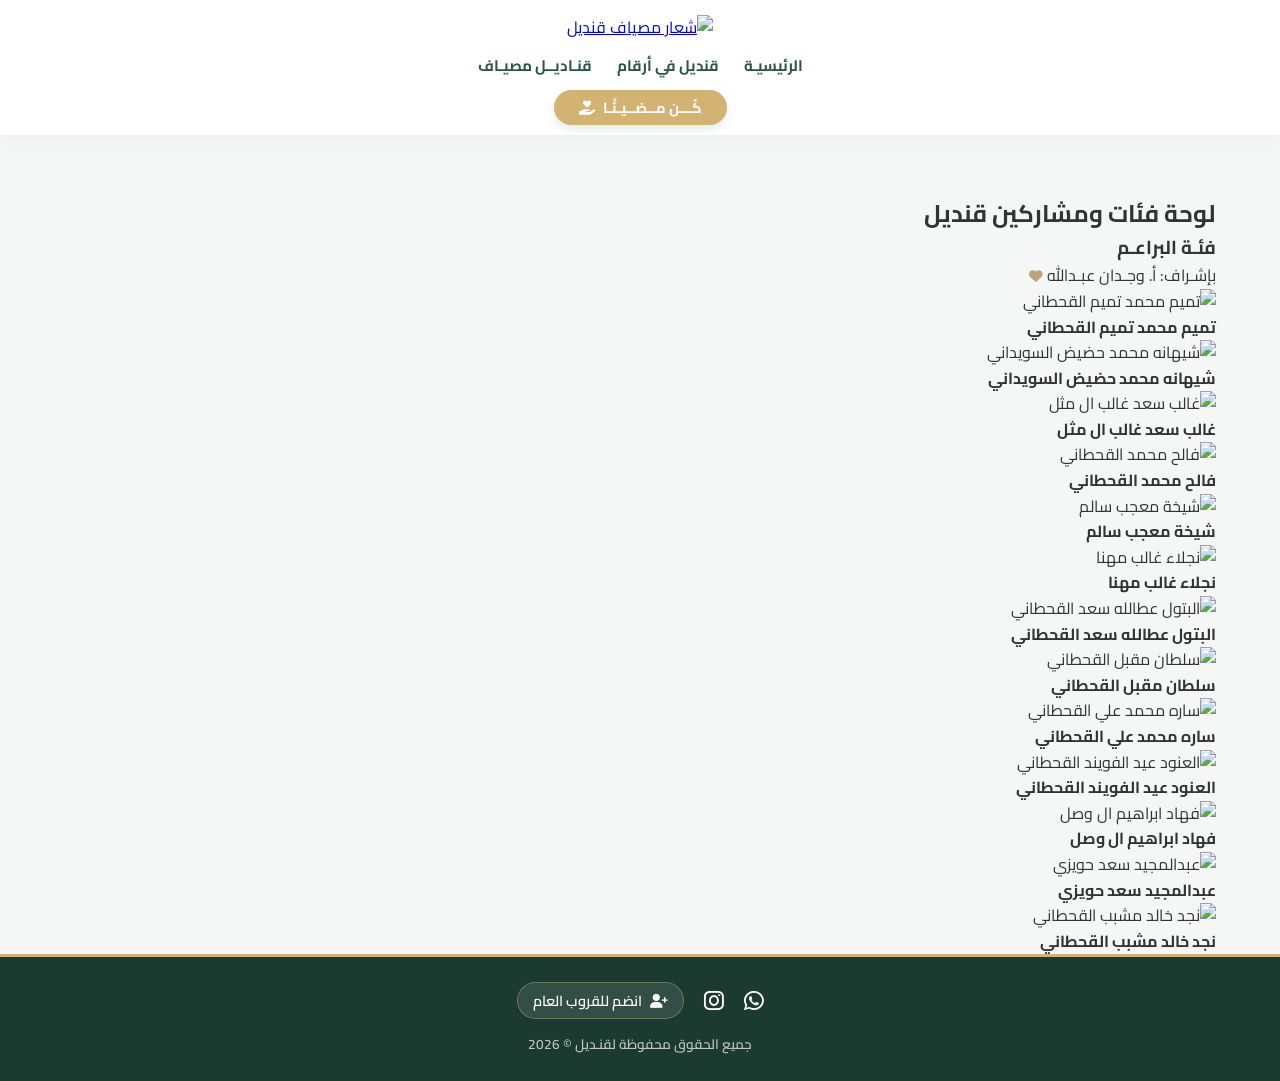
==== baraem.html @ bfb4e274 "Add files via upload" ====
<!DOCTYPE html>
<html lang="ar" dir="rtl">
<head>
    <meta charset="UTF-8">
    <meta name="viewport" content="width=device-width, initial-scale=1.0">
    <title>المشاركين - فئة البراعم</title>
    <link rel="stylesheet" href="styleq.css">
    <link rel="stylesheet" href="all.css">
    <link rel="stylesheet" href="https://cdnjs.cloudflare.com/ajax/libs/font-awesome/6.4.0/css/all.min.css">
    <link href="https://fonts.googleapis.com/css2?family=Cairo:wght@400;600;700;900&display=swap" rel="stylesheet">
</head>
<body>

    <header>
        <div class="container navbar">
        <!-- الشعار في الأعلى ليكون بالوسط تماماً -->
        <div class="nav-logo-row">
            <a href="index.html#hero">
                <img src="شفاف%20%20قنديل.png" alt="شعار مصياف قنديل" class="nav-logo">
            </a>
        </div>

        <!-- روابط التنقل تحت الشعار مباشرة -->
        <div class="nav-links-row">
            <nav>
                <ul class="nav-links">
                    <li><a href="index.html" title="الرئيسية"> الرئيسيـة </a></li>
                    <li><a href="index.html#stats">قنديل في أرقام</a></li>
                    <li><a href="all.html">قنـاديــل مصيـاف</a></li>
                </ul>
            </nav>
        </div>

        <!-- 3. زر كن مضيئاً بحجم صغير وملموم في الأسفل -->
        <div class="nav-bottom-row">
            <a href="IBAN.html" class="nav-support-btn">
                كُـــن مــضــيـئًـا <i class="fa-solid fa-hand-holding-heart"></i>
            </a>
        </div>

    </div>
    </header>

    <main class="participants-section">
        <div class="container">

            <div class="page-main-title">
                <h2>لوحة فئات ومشاركين قنديل</h2>
            </div>

            <div class="category-group-box">

                <div class="category-header">
                    <h3 class="category-title">فئـة البراعـم</h3>
                </div>

                <div class="supervisors-box">
                    <span class="supervisors-label">بإشـراف:</span>
                    <span class="supervisor-names">أ. وجـدان عبـدالله
                        <i class="fa-solid fa-heart" style="color: #bfa37a; font-size: 0.85rem; margin-left: 5px;"></i>
                    </span>
                </div>

                <div class="participants-grid">

                    <div class="participant-card">
                        <div class="participant-avatar-box">
                            <img src="تميم.png" class="participant-img" alt="تميم محمد تميم القحطاني">
                        </div>
                        <h4 class="participant-name">تميم محمد تميم القحطاني</h4>
                    </div>

                    <div class="participant-card">
                        <div class="participant-avatar-box">
                            <img src="شيهانه.png" class="participant-img" alt="شيهانه محمد حضيض السويداني">
                        </div>
                        <h4 class="participant-name">شيهانه محمد حضيض السويداني</h4>
                    </div>

                    <div class="participant-card">
                        <div class="participant-avatar-box">
                            <img src="غالب%20سعد.jpeg" class="participant-img" alt="غالب سعد غالب ال مثل">
                        </div>
                        <h4 class="participant-name">غالب سعد غالب ال مثل</h4>
                    </div>

                    <div class="participant-card">
                        <div class="participant-avatar-box">
                            <img src="فالح.png" class="participant-img" alt="فالح محمد القحطاني">
                        </div>
                        <h4 class="participant-name">فالح محمد القحطاني</h4>
                    </div>

                    <div class="participant-card">
                        <div class="participant-avatar-box">
                            <img src="شيخه%20معجب.jpeg" class="participant-img" alt="شيخة معجب سالم">
                        </div>
                        <h4 class="participant-name">شيخة معجب سالم</h4>
                    </div>

                    <div class="participant-card">
                        <div class="participant-avatar-box">
                            <img src="نجلاء%20غالب.png" class="participant-img" alt="نجلاء غالب مهنا">
                        </div>
                        <h4 class="participant-name">نجلاء غالب مهنا</h4>
                    </div>

                    <div class="participant-card">
                        <div class="participant-avatar-box">
                            <img src="البتـول.png" class="participant-img" alt="البتول عطالله سعد القحطاني">
                        </div>
                        <h4 class="participant-name">البتول عطالله سعد القحطاني</h4>
                    </div>

                    <div class="participant-card">
                        <div class="participant-avatar-box">
                            <img src="سلطان.jpeg" class="participant-img" alt="سلطان مقبل القحطاني">
                        </div>
                        <h4 class="participant-name">سلطان مقبل القحطاني</h4>
                    </div>

                    <div class="participant-card">
                        <div class="participant-avatar-box">
                            <img src="ساره.jpeg" class="participant-img" alt="ساره محمد علي القحطاني">
                        </div>
                        <h4 class="participant-name">ساره محمد علي القحطاني</h4>
                    </div>

                    <div class="participant-card">
                        <div class="participant-avatar-box">
                            <img src="العنود%20عيد.jpeg" class="participant-img" alt="العنود عيد الفويند القحطاني">
                        </div>
                        <h4 class="participant-name">العنود عيد الفويند القحطاني</h4>
                    </div>

                    <div class="participant-card">
                        <div class="participant-avatar-box">
                            <img src="فهاد.png" class="participant-img" alt="فهاد ابراهيم ال وصل">
                        </div>
                        <h4 class="participant-name">فهاد ابراهيم ال وصل</h4>
                    </div>

                    <div class="participant-card">
                        <div class="participant-avatar-box">
                            <img src="عبدالمجيد.png" class="participant-img" alt="عبدالمجيد سعد حويزي">
                        </div>
                        <h4 class="participant-name">عبدالمجيد سعد حويزي</h4>
                    </div>

                    <div class="participant-card">
                        <div class="participant-avatar-box">
                            <img src="نجد.jpeg" class="participant-img" alt="نجد خالد مشبب القحطاني">
                        </div>
                        <h4 class="participant-name">نجد خالد مشبب القحطاني</h4>
                    </div>

                </div>
            </div>

        </div>
    </main>
   <!-- الفوتر -->
<footer>
    <div class="container footer-container">
        <div class="footer-socials">
            <a href="https://wa.me/966579517751" target="_blank" title="واتساب المبادرة" class="footer-icon-link">
                <i class="fa-brands fa-whatsapp"></i>
            </a>
            <a href="https://www.instagram.com/qandeel_fund" target="_blank" title="انستقرام المبادرة" class="footer-icon-link">
             <i class="fa-brands fa-instagram"></i>
            </a>
            <a href="https://chat.whatsapp.com/KPNoigsbJTEI9pqOmeyUr5?mode=gi_t" target="_blank" title="القروب العام" class="footer-icon-link join-icon">
                <i class="fa-solid fa-user-plus"></i> <span class="icon-text">انضم للقروب العام</span>
            </a>
        </div>

        <div class="footer-rights">
            <p>جميع الحقوق محفوظة لقنـديل © 2026</p>
        </div>
    </div>
</footer>
</body>
</html>
---- styleq.css ----
/* =======================================================
   1. إعدادات المتغيرات والألوان بناءً على هوية قنديل
   ======================================================= */
:root {
    --primary-color: #2A5647;   /* الأخضر الداكن المعتمد للهوية */
    --accent-color: #D2B372;    /* الذهبي المعتمد (شعلة النور) */
    --light-bg: #f4f7f5;        /* خلفية مريحة */
    --white: #ffffff;
    --text-color: #333333;
    --transition: all 0.4s ease;
}

* {
    margin: 0;
    padding: 0;
    box-sizing: border-box;
    font-family: 'Cairo', sans-serif;
}

html {
    scroll-behavior: smooth;
}

body {
    background-color: var(--light-bg);
    color: var(--text-color);
    line-height: 1.6;
    overflow-x: hidden; /* يمنع أي ظهور لشريط التمرير العرضي المزعج في الآيفون */
    padding-top: 195px !important; /* مسافة تعويضية علوية لضمان عدم اختفاء بداية الـ Hero تحت الهيدر المطور المكون من 3 أسطر */
}

.container {
    width: 90%;
    max-width: 1300px;
    margin: 0 auto;
}

/* =======================================================
   2. الهيدر وشريط التنقل العلوي الثابت والمطور (Navbar)
   ======================================================= */
header {
    background-color: var(--white);
    box-shadow: 0 4px 15px rgba(0, 0, 0, 0.04);
    position: fixed;
    top: 0;
    left: 0;
    width: 100%;
    z-index: 1000;
    padding: 15px 0 10px 0;
}

/* حاوية الهيدر ترتب الأسطر الثلاثة عمودياً وتحاذيها في الوسط */
.navbar {
    display: flex;
    flex-direction: column;
    align-items: center; /* توسيط كل شيء */
    gap: 12px;
    width: 100%;
}

/* السطر الأول: الشعار في المنتصف */
.nav-logo-row {
    display: flex;
    justify-content: center;
    width: 100%;
}

.nav-logo {
    height: 55px; /* حجم مناسب للشعار */
    width: auto;
    object-fit: contain;
}

/* السطر الثاني: الروابط مجمعة في الوسط تحت الشعار */
.nav-links-row {
    display: flex;
    justify-content: center;
    width: 100%;
}

.nav-links {
    display: flex;
    align-items: center;
    justify-content: center;
    gap: 25px;
    list-style: none;
    margin: 0;
    padding: 0;
}

.nav-links li a {
    text-decoration: none;
    color: var(--primary-color);
    font-weight: 700;
    font-size: 0.95rem;
    transition: var(--transition);
}

.nav-links li a:hover {
    color: var(--accent-color);
}

/* أيقونة المنزل */
.home-icon {
    font-size: 1.3rem;
    color: var(--primary-color);
    transition: var(--transition);
    vertical-align: middle;
}

.home-icon:hover {
    color: var(--accent-color);
    transform: scale(1.15);
}

/* السطر الثالث: زر الدعم المصغر */
.nav-bottom-row {
    display: flex;
    justify-content: center;
    width: 100%;
}

/* تصميم الزر المصغر والمحكوم بأبعاد ثابتة */
.nav-support-btn {
    background-color: var(--accent-color);
    color: var(--white) !important;
    padding: 6px 25px; /* تقليل الحشو ليكون أصغر وأرشق */
    max-width: 180px; /* تحديد عرض أقصى لكي لا يمتد ويصبح ضخماً */
    width: auto; /* يلغي الامتداد التلقائي */
    border-radius: 50px;
    text-decoration: none;
    font-weight: 700;
    font-size: 0.9rem; /* خط أصغر وأرتب */
    box-shadow: 0 4px 10px rgba(42, 86, 71, 0.12);
    transition: var(--transition);
    display: inline-flex;
    align-items: center;
    justify-content: center;
    gap: 8px;
}

.nav-support-btn:hover {
    background-color: var(--primary-color);
    transform: translateY(-2px);
    box-shadow: 0 6px 15px rgba(42, 86, 71, 0.2);
}

/* =======================================================
   3. قسم الترحيب الموحد (Hero Section) - فخامة متكاملة عمودية
   ======================================================= */
.hero-section {
    background: var(--white);
    padding: 60px 0;
    text-align: center;
    width: 100%;
}

.hero-container {
    max-width: 900px;
    margin: 0 auto;
    display: flex;
    flex-direction: column;
    align-items: center;
    gap: 30px; /* مسافة مريحة تفصل الترحيب الرئيسي عن بقية الأسطر */
}

/* جملة الترحيب الرئيسية */
.welcome-title {
    font-size: 2.2rem;
    font-weight: 900;
    color: var(--primary-color);
    margin: 0;
}

.welcome-title .brand-name {
    color: var(--accent-color);
}

/* حاوية الأسطر العمودية الثلاثة */
.hero-intro-content {
    display: flex;
    flex-direction: column;
    align-items: center;
    gap: 20px; /* مسافة متناسقة بين الأسطر الثلاثة تحت بعض */
    width: 100%;
}

/* السطر الأول */
.hero-main-text {
    font-size: 1.8rem;
    font-weight: 900;
    color: var(--accent-color);
    margin: 0;
    line-height: 1.4;
}

/* السطر الثاني */
.hero-sub-text {
    font-size: 1.3rem;
    font-weight: 700;
    color: var(--primary-color);
    margin: 0;
    line-height: 1.6;
}

/* السطر الثالث */
.hero-vision-text {
    font-size: 1.1rem;
    font-weight: 600;
    color: #555555;
    max-width: 850px;
    margin: 0 auto;
    line-height: 1.8;
}

.btn-primary {
    background-color: var(--primary-color);
    color: var(--white);
    padding: 14px 35px;
    border-radius: 30px;
    text-decoration: none;
    font-weight: 700;
    font-size: 1.1rem;
    transition: var(--transition);
    display: inline-block;
    box-shadow: 0 4px 15px rgba(42, 86, 71, 0.2);
}

.btn-primary:hover {
    background-color: var(--accent-color);
    color: var(--primary-color);
}

/* =======================================================
   4. لوحة التحكم الإحصائية (Dashboard Section)
   ======================================================= */
.dashboard-section {
    padding: 40px 0;
}

.dashboard-grid {
    display: grid;
    grid-template-columns: 35% 62%;
    gap: 3%;
    align-items: start;
}

.section-title-box h2 {
    color: var(--primary-color);
    font-size: 1.8rem;
    margin-bottom: 5px;
    font-weight: 700;
}

.section-title-box p {
    color: #666;
    font-size: 0.95rem;
    margin-bottom: 20px;
}

/* بوكس الحصالة */
.right-column-box {
    background-color: var(--white);
    padding: 30px 20px;
    border-radius: 20px;
    box-shadow: 0 8px 25px rgba(0,0,0,0.04);
    border-top: 5px solid var(--accent-color);
    text-align: center;
}

.money-box-img-container {
    margin: 20px 0;
}

.money-box-large-img {
    max-width: 43%;
    height: auto;
    animation: pulse 2.5s infinite alternate;
}

@keyframes pulse {
    0% { transform: scale(1); }
    100% { transform: scale(1.04); }
}

/* =======================================================
   5. بوكس العداد ودليل ألوان العوائل الجديد
   ======================================================= */
.progress-container-box {
    background-color: var(--light-bg);
    padding: 20px;
    border-radius: 15px;
    margin-top: 15px;
    text-align: right;
}

.progress-info {
    display: flex;
    justify-content: space-between;
    font-size: 1rem;
    font-weight: 700;
    margin-bottom: 12px;
    direction: rtl;
}

.progress-bar-bg {
    background-color: #e0e0e0;
    height: 18px;
    border-radius: 10px;
    overflow: hidden;
    margin-bottom: 20px;
}

.progress-bar-fill {
    background: linear-gradient(90deg, var(--accent-color), var(--primary-color));
    height: 100%;
    transition: width 1.5s ease-in-out;
}

/* دليل ألوان العوائل الرأسي المنظم للآيفون */
.families-legend {
    display: flex;
    flex-direction: column;
    gap: 10px;
    margin: 15px 0;
    padding-top: 10px;
    border-top: 1px solid rgba(0, 0, 0, 0.05);
}

.legend-item {
    display: flex;
    align-items: center;
    gap: 10px;
    direction: rtl;
}

.color-box {
    width: 16px;
    height: 16px;
    border-radius: 4px;
    display: inline-block;
    flex-shrink: 0;
}

.family-name {
    font-size: 0.9rem;
    font-weight: 700;
    color: var(--text-color);
}

.motivation-text {
    font-size: 0.85rem;
    color: var(--primary-color);
    font-weight: 700;
    margin-top: 15px;
    text-align: center;
}

/* =======================================================
   6. لوحة شرف النجوم والأرقام
   ======================================================= */
.left-column-stars {
    background-color: var(--white);
    padding: 30px;
    border-radius: 20px;
    box-shadow: 0 8px 25px rgba(0,0,0,0.04);
    border-top: 5px solid var(--primary-color);
}

.stars-categories-grid {
    display: grid;
    grid-template-columns: 1fr 1fr;
    gap: 20px;
}

.winner-card {
    background: var(--light-bg);
    border-radius: 15px;
    padding: 20px;
    position: relative;
    display: flex;
    flex-direction: column;
    align-items: center;
    text-align: center;
    transition: var(--transition);
    border: 1px solid #e3eae5;
}

.winner-card:hover {
    transform: translateY(-5px);
    box-shadow: 0 10px 20px rgba(42, 86, 71, 0.08);
}

.category-tag {
    position: absolute;
    top: 12px;
    right: 12px;
    background-color: var(--primary-color);
    color: var(--white);
    padding: 3px 12px;
    border-radius: 12px;
    font-size: 0.8rem;
    font-weight: 700;
}

.winner-avatar-box {
    width: 90px;
    height: 90px;
    border-radius: 50%;
    border: 3px solid var(--accent-color);
    overflow: hidden;
    margin: 15px 0 10px 0;
    background-color: #ddd;
}

.winner-img {
    width: 100%;
    height: 100%;
    object-fit: cover;
}

.winner-details h3 {
    color: var(--primary-color);
    font-size: 1.2rem;
    font-weight: 700;
    margin-bottom: 5px;
}

/* --- تنسيق النص التشجيعي أسفل لوحة النجوم --- */
.stars-motivation-box {
    margin-top: 25px;
    padding: 15px;
    background-color: var(--light-bg);
    border-radius: 12px;
    text-align: center;
    border: 1px dashed var(--accent-color);
}

.stars-motivation-box p {
    color: var(--primary-color);
    font-size: 1rem;
    font-weight: 700;
    margin: 0;
    display: inline-flex;
    align-items: center;
    justify-content: center;
    gap: 8px;
}

.achievement-text {
    font-size: 0.9rem;
    color: #555;
    font-weight: 600;
}

.section-title {
    text-align: center;
    margin: 50px 0 30px 0;
}

.section-title h2 {
    color: var(--primary-color);
    font-size: 2.2rem;
    font-weight: 700;
}

.stats-grid {
    display: grid;
    grid-template-columns: repeat(auto-fit, minmax(260px, 1fr));
    gap: 25px;
    margin-bottom: 40px;
}

.stat-item {
    background-color: var(--white);
    padding: 35px 20px;
    border-radius: 15px;
    text-align: center;
    box-shadow: 0 5px 20px rgba(0,0,0,0.03);
    border-bottom: 4px solid var(--accent-color);
}

.stat-icon {
    font-size: 2.8rem;
    color: var(--primary-color);
    margin-bottom: 10px;
}

.counter {
    font-size: 2.4rem;
    color: var(--primary-color);
    font-weight: 700;
}

.stat-item p {
    font-weight: 700;
    color: #666;
}

/* =======================================================
   7. قسم من نحن والفوتر الرسمي المطور
   ======================================================= */
.about-section {
    background-color: var(--primary-color);
    color: var(--white);
    padding: 60px 0;
    border-radius: 20px 20px 0 0;
}

.about-grid {
    display: grid;
    grid-template-columns: 55% 40%;
    gap: 5%;
    align-items: center;
}

.about-text h2 {
    color: var(--accent-color);
    font-size: 2rem;
    margin-bottom: 20px;
    font-weight: 700;
    text-align: right;
}

.about-text p {
    font-size: 1rem;
    font-weight: 600;
    text-align: right;
    line-height: 1.8;
    opacity: 0.95;
}

.about-gallery-single {
    width: 80%;
    text-align: center;
}

.combined-gallery-img {
    width: 100%;
    height: auto;
    display: block;
    object-fit: contain;
}

footer {
    background-color: #1b3a30;
    color: var(--white);
    padding: 25px 0;
    font-weight: 600;
    font-size: 0.9rem;
    border-top: 3px solid var(--accent-color);
}

.footer-container {
    display: flex;
    flex-direction: column;
    align-items: center;
    gap: 15px;
    text-align: center;
}

.footer-socials {
    display: flex;
    align-items: center;
    justify-content: center;
    gap: 20px;
}

.footer-icon-link {
    color: var(--white);
    text-decoration: none;
    font-size: 1.4rem;
    display: inline-flex;
    align-items: center;
    gap: 8px;
    transition: var(--transition);
}

.footer-icon-link.join-icon {
    font-size: 0.9rem;
    background-color: rgba(255, 255, 255, 0.1);
    padding: 6px 15px;
    border-radius: 20px;
    border: 1px solid rgba(212, 179, 114, 0.4);
}

.footer-icon-link:hover {
    color: var(--accent-color);
    transform: translateY(-2px);
}

.footer-icon-link.join-icon:hover {
    background-color: var(--accent-color);
    color: var(--primary-color);
}

.footer-rights p {
    opacity: 0.7;
    font-size: 0.85rem;
}

/* =======================================================
   8. شاشات العرض التفاعلية المتوسطة (Tablets)
   ======================================================= */
@media (max-width: 992px) {
    .dashboard-grid { grid-template-columns: 1fr; gap: 30px; }
    .stars-categories-grid { grid-template-columns: 1fr; }
    .about-grid { grid-template-columns: 1fr; gap: 30px; }
    .about-gallery-single { width: 100%; }
}

/* =======================================================
   9. شاشات الجوال المخصصة والآيفون والتجاوب الذكي للـ Hero
   ======================================================= */
@media (max-width: 440px) {
    .hero-section {
        padding-top: 10px !important; /* مسافة أمان مضافة بالتزامن مع البادنج الإجمالي للـ body */
        padding-bottom: 25px;
    }

    .hero-container {
        gap: 20px;
        padding: 0 15px;
    }

    .welcome-title { font-size: 1.6rem; }
    .hero-intro-content { gap: 15px; }
    .hero-main-text { font-size: 1.25rem; }
    .hero-sub-text { font-size: 1.05rem; }
    .hero-vision-text { font-size: 0.9rem; line-height: 1.7; }
}

@media (max-width: 440px) {
    body {
        padding-top: 105px !important; /* مسافة تعويضية مطورة ومحكمة للآيفون لحماية الهيدر الممتد */
    }

    /* ضمان ثبات الهيدر العمودي في الجوال */
    .navbar {
        display: flex !important;
        flex-direction: column !important;
        justify-content: center !important;
        align-items: center !important;
        width: 100% !important;
        gap: 12px !important;
        padding: 0 !important;
    }

    .nav-logo {
        height: 48px !important; /* تصغير طفيف وموحد للشعار في الجوال */
        margin-bottom: 2px !important;
    }

    nav {
        width: 100% !important;
        display: flex !important;
        justify-content: center !important;
    }

    nav ul {
        display: flex !important;
        flex-direction: row !important;
        align-items: center !important;
        justify-content: center !important;
        gap: 15px !important; /* مسافة مريحة للروابط */
        width: 100% !important;
    }

    nav ul li {
        margin: 0 !important;
        padding: 0 !important;
    }

    nav ul li a {
        font-size: 0.88rem !important;
        white-space: nowrap !important;
    }

    .nav-support-btn {
        max-width: 160px !important; /* أبعاد محكومة للزر على الآيفون */
        padding: 5px 20px !important;
        font-size: 0.88rem !important;
        width: 100% !important;
        justify-content: center;
    }

    /* ضبط أبعاد كتل العناصر المتنوعة للجوال */
    .section-title-box h2 { font-size: 1.3rem; text-align: center; }
    .section-title-box p { font-size: 0.85rem; text-align: center; }
    .money-box-large-img { max-width: 55%; }
    .right-column-box, .left-column-stars { padding: 20px 12px; }
    .about-text h2 { font-size: 1.4rem; text-align: center; }
    .about-text p { font-size: 0.88rem; text-align: justify; }

    .stars-motivation-box {
        margin-top: 18px;
        padding: 12px 10px;
    }
    .stars-motivation-box p {
        font-size: 0.82rem;
    }

    .footer-socials {
        flex-direction: row;
        flex-wrap: wrap;
        justify-content: center;
        gap: 12px;
    }
    .footer-icon-link.join-icon .icon-text {
        font-size: 0.78rem;
    }
}
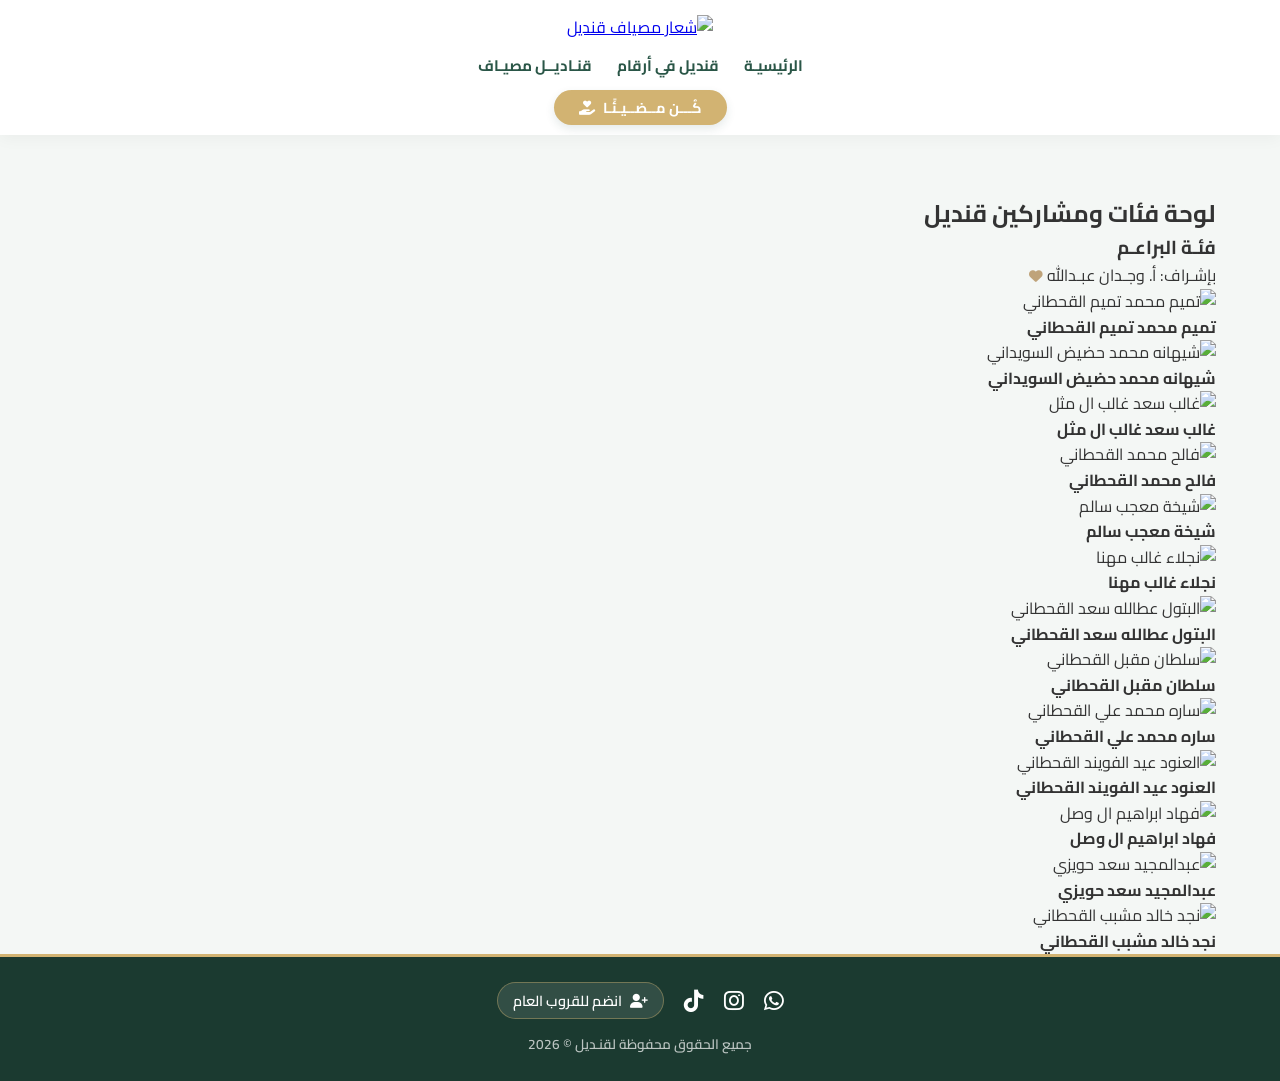
==== commit 506a9026: "Update baraem.html" ====
--- a/baraem.html
+++ b/baraem.html
@@ -169,6 +169,9 @@
             <a href="https://www.instagram.com/qandeel_fund" target="_blank" title="انستقرام المبادرة" class="footer-icon-link">
              <i class="fa-brands fa-instagram"></i>
             </a>
+            <a href="https://www.tiktok.com/@qandeel_fund?_r=1&_t=ZS-97tT4upqG7I" target="_blank" title="تيك توك المبادرة" class="footer-icon-link">
+            <i class="fa-brands fa-tiktok"></i>
+            </a>
             <a href="https://chat.whatsapp.com/KPNoigsbJTEI9pqOmeyUr5?mode=gi_t" target="_blank" title="القروب العام" class="footer-icon-link join-icon">
                 <i class="fa-solid fa-user-plus"></i> <span class="icon-text">انضم للقروب العام</span>
             </a>
@@ -180,4 +183,4 @@
     </div>
 </footer>
 </body>
-</html>+</html>
--- a/styleq.css
+++ b/styleq.css
@@ -98,6 +98,47 @@
 
 .nav-links li a:hover {
     color: var(--accent-color);
+}
+
+/* حاوية الزر لتوسيطه وإعطائه مسافة مريحة من الأعلى */
+.motivation-btn-row {
+    display: flex;
+    justify-content: center;
+    width: 100%;
+    margin-top: 15px; /* مسافة تفصله عن الجملة التشجيعية */
+}
+
+/* تصميم زر حوّل الآن بهوية قنديل */
+.btn-transfer-now {
+    background-color: var(--primary-color); /* اللون الأخضر الرسمي */
+    color: var(--white) !important;
+    padding: 10px 35px; /* حجم متناسق ورشيق */
+    border-radius: 50px; /* زوايا دائرية ناعمة */
+    text-decoration: none;
+    font-weight: 700;
+    font-size: 0.95rem;
+    box-shadow: 0 4px 12px rgba(42, 86, 71, 0.15);
+    transition: var(--transition);
+    display: inline-flex;
+    align-items: center;
+    justify-content: center;
+}
+
+/* تأثيرات حركة ذكية عند تمرير الماوس */
+.btn-transfer-now:hover {
+    background-color: var(--accent-color); /* يتحول للذهبي عند التمرير */
+    color: var(--white) !important;
+    transform: translateY(-2px);
+    box-shadow: 0 6px 15px rgba(210, 179, 114, 0.25);
+}
+
+/* ضبط متجاوب وخاص بشاشات الجوال والآيفون لكي يحافظ على فخامته */
+@media (max-width: 440px) {
+    .btn-transfer-now {
+        font-size: 0.88rem !important;
+        padding: 8px 30px !important;
+        width: 80% !important; /* يأخذ مساحة مناسبة ومريحة للضغط بالإصبع على الجوال */
+    }
 }
 
 /* أيقونة المنزل */
@@ -252,6 +293,14 @@
     font-weight: 700;
 }
 
+.stat-icon .quran-custom-icon {
+    width: 55px;
+    height: 60px;
+    object-fit: contain;
+    display: inline-block;
+    vertical-align: middle;
+}
+
 .section-title-box p {
     color: #666;
     font-size: 0.95rem;
@@ -309,6 +358,12 @@
     border-radius: 10px;
     overflow: hidden;
     margin-bottom: 20px;
+}
+
+/* الكود يستهدف الكلاس الجديد الخاص بالرائدة فقط */
+.winner-img-rowad {
+    transform: translateY(7px) !important;
+    object-position: bottom center !important;
 }
 
 .progress-bar-fill {
@@ -610,11 +665,15 @@
 }
 
 /* =======================================================
-   9. شاشات الجوال المخصصة والآيفون والتجاوب الذكي للـ Hero
+   9. شاشات الجوال المخصصة والآيفون والتجاوب الذكي الموحد
    ======================================================= */
 @media (max-width: 440px) {
+    body {
+        padding-top: 160px !important; /* مسافة تعويضية موزونة لحماية الهيدر في الجوال لمنع اختفاء الترحيب */
+    }
+
     .hero-section {
-        padding-top: 10px !important; /* مسافة أمان مضافة بالتزامن مع البادنج الإجمالي للـ body */
+        padding-top: 0px !important; /* تقليل المسافة العلوية لتبدأ الفقرة مباشرة تحت الهيدر المفتوح */
         padding-bottom: 25px;
     }
 
@@ -628,12 +687,6 @@
     .hero-main-text { font-size: 1.25rem; }
     .hero-sub-text { font-size: 1.05rem; }
     .hero-vision-text { font-size: 0.9rem; line-height: 1.7; }
-}
-
-@media (max-width: 440px) {
-    body {
-        padding-top: 105px !important; /* مسافة تعويضية مطورة ومحكمة للآيفون لحماية الهيدر الممتد */
-    }
 
     /* ضمان ثبات الهيدر العمودي في الجوال */
     .navbar {
@@ -709,4 +762,4 @@
     .footer-icon-link.join-icon .icon-text {
         font-size: 0.78rem;
     }
-}+}
